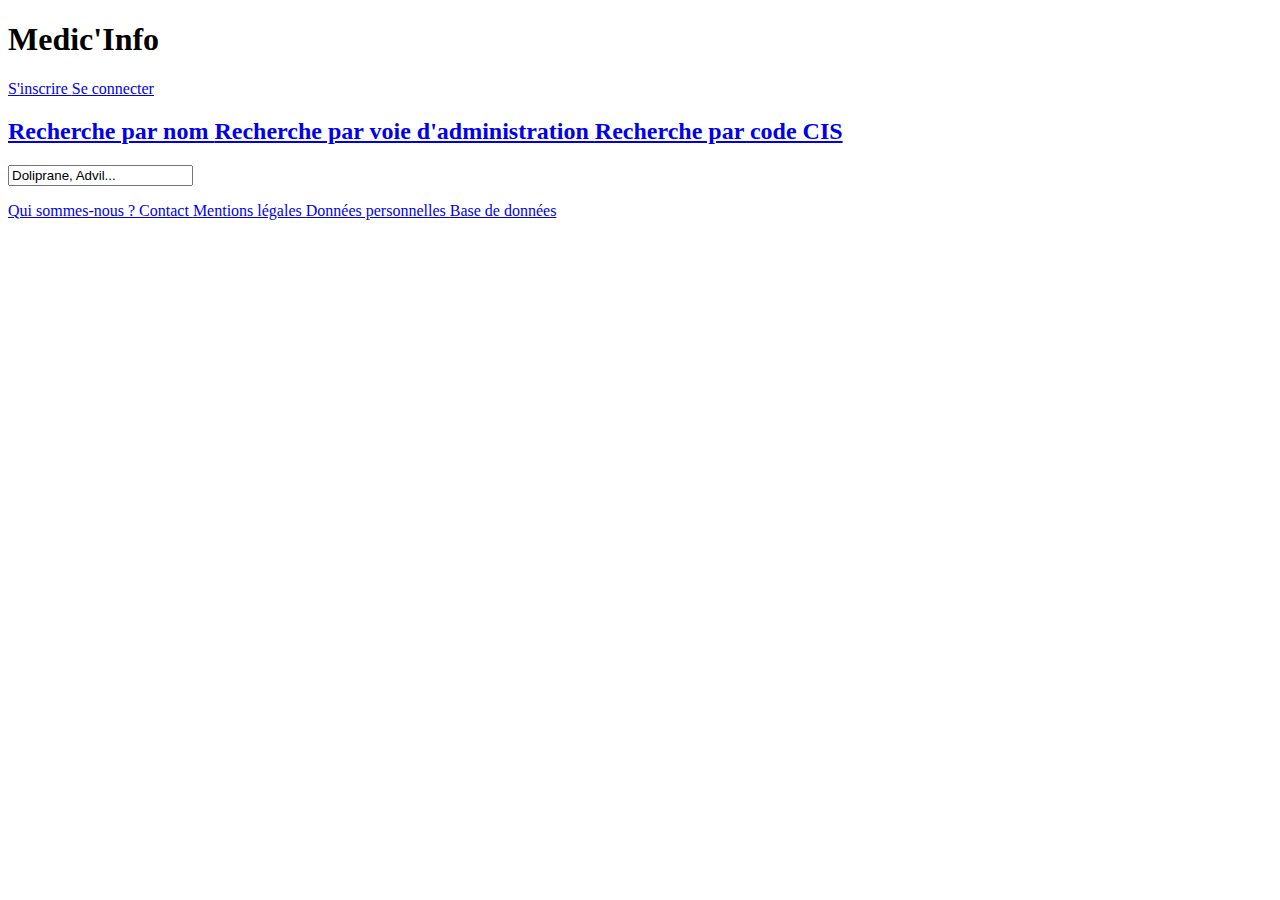
==== index.html @ b8542aae "page index.html" ====
<!DOCTYPE html>
<html>
	<head>
		<meta http-equiv="Content-Type"
		content="text/html; charset=UTF-8" />
		
		
		
		<title>Medic'Info</title>
	</head>
	
	<body>
	
	<h1> Medic'Info </h1>
	
	<p>
	<a 	href="inscription.php" >
			S'inscrire 
		</a>
	
	<a 	href="connexion.php" >
			Se connecter
		</a>
	</p>
	
	<h2>
	<a 	href="rechercheNom.php" >
			Recherche par nom 
		</a>
	
	<a 	href="rechercheVoieAdm.php" >
			 Recherche par voie d'administration 
		</a>
	
	<a 	href="rechercheCodeCIS.php" >
			 Recherche par code CIS
		</a>
	</h2>
	
	<form action="rechercheNom.php" method="get" autocomplete="off">
	<p>
		
		<input type="text" name="n" value="Doliprane, Advil..." />
	</p>
	</form>
	
	
	
	<p>
	<a 	href="quiSommesNous.php" >
			Qui sommes-nous ?
		</a>
	
	<a 	href="contact.php" >
			Contact
		</a>
	
	<a 	href="mentionLegales.php" >
			Mentions légales
		</a>
	
	<a 	href="donneesPersonnelles.php" >
			Données personnelles
		</a>
	
	<a 	href="baseDeDonnees.php" >
			Base de données
		</a>
	</p>
	
	</body>
	
</html>
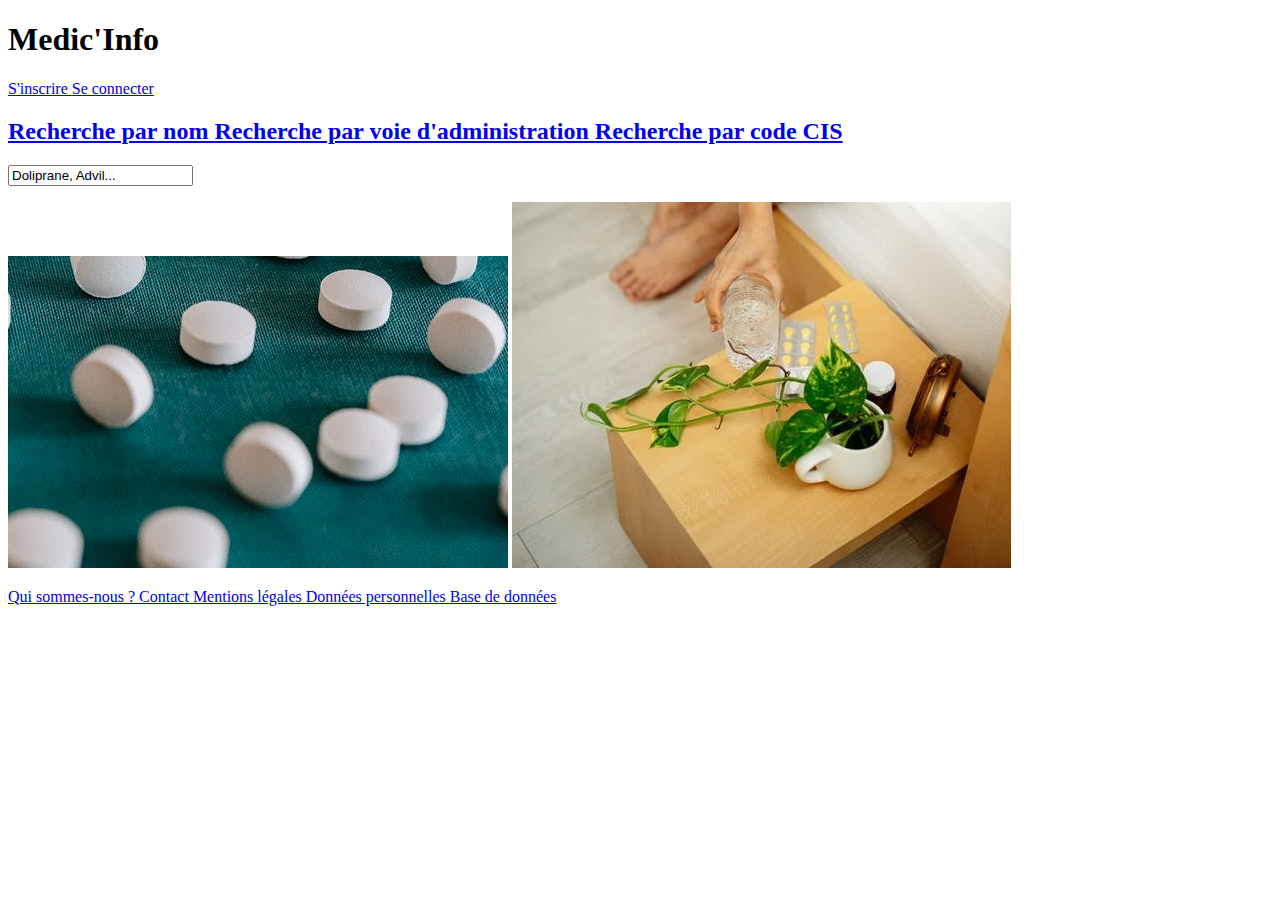
==== commit 36dc3f71: "modification index.html" ====
--- a/index.html
+++ b/index.html
@@ -45,6 +45,13 @@
 	</form>
 	
 	
+	<img src="médicament1.jpeg" 
+		alt ="Image accueil1" />
+		
+	<img src="médicament2.jpg" 
+		alt ="Image accueil2" />
+	
+	
 	
 	<p>
 	<a 	href="quiSommesNous.php" >
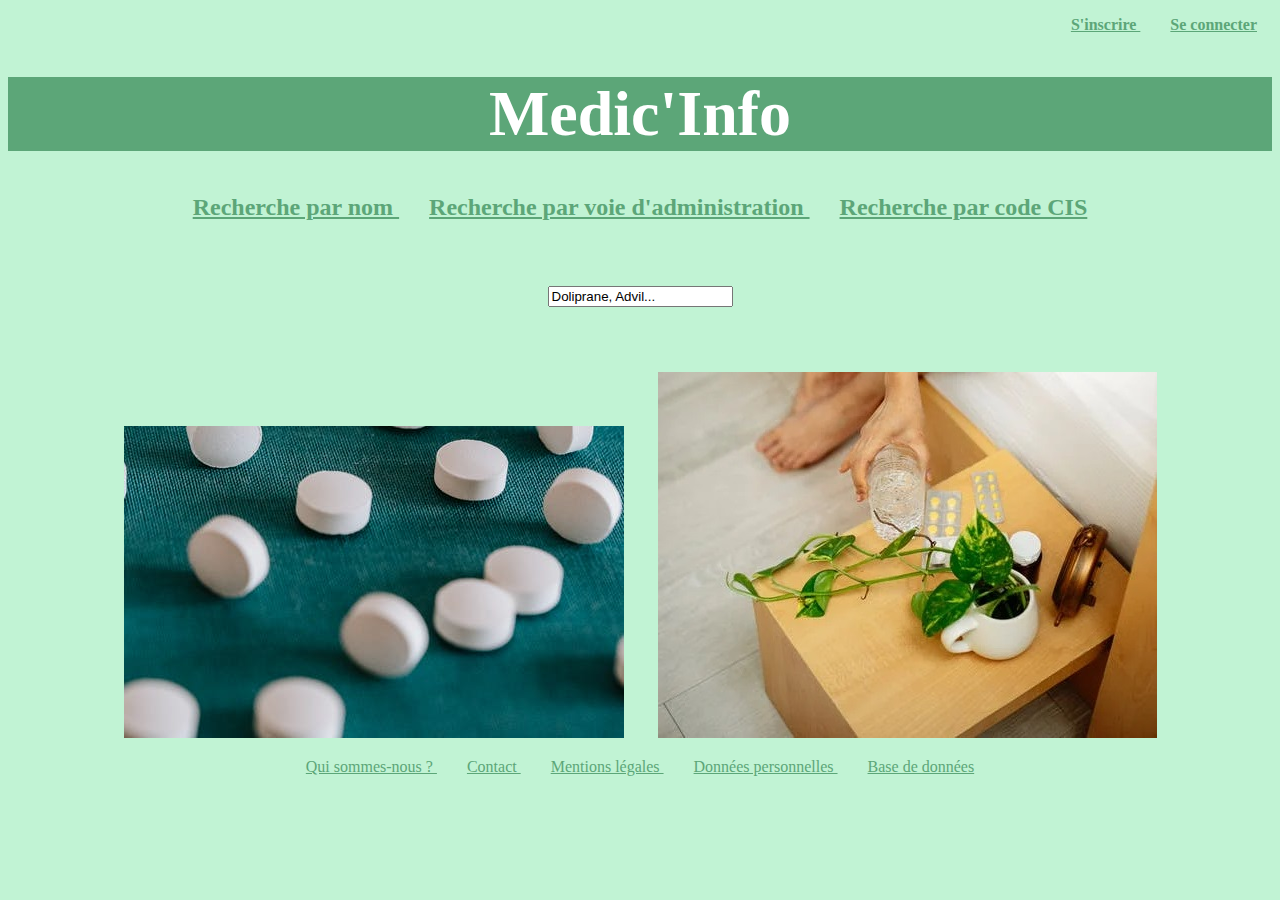
==== commit 96a565ff: "modification index et ajout css" ====
--- a/index.html
+++ b/index.html
@@ -4,16 +4,17 @@
 		<meta http-equiv="Content-Type"
 		content="text/html; charset=UTF-8" />
 		
+		<link rel="stylesheet" href="styles.css"
+		type="text/css" media="screen" />
 		
 		
 		<title>Medic'Info</title>
 	</head>
 	
 	<body>
+
 	
-	<h1> Medic'Info </h1>
-	
-	<p>
+	<p id="inscriptionConnexion">
 	<a 	href="inscription.php" >
 			S'inscrire 
 		</a>
@@ -22,6 +23,8 @@
 			Se connecter
 		</a>
 	</p>
+	
+		<h1> Medic'Info </h1>
 	
 	<h2>
 	<a 	href="rechercheNom.php" >
@@ -37,23 +40,23 @@
 		</a>
 	</h2>
 	
-	<form action="rechercheNom.php" method="get" autocomplete="off">
+	<form id='recherche' action="rechercheNom.php" method="get" autocomplete="off">
 	<p>
 		
 		<input type="text" name="n" value="Doliprane, Advil..." />
 	</p>
 	</form>
 	
-	
+	<div id='imagesIndex'>
 	<img src="médicament1.jpeg" 
 		alt ="Image accueil1" />
 		
 	<img src="médicament2.jpg" 
 		alt ="Image accueil2" />
 	
+	</div>
 	
-	
-	<p>
+	<p id='liensBas'>
 	<a 	href="quiSommesNous.php" >
 			Qui sommes-nous ?
 		</a>
--- a/styles.css
+++ b/styles.css
@@ -0,0 +1,45 @@
+html {
+	background-color : #c1f3d4;
+}
+
+h1 {
+	color : white;
+	text-align : center;
+	font-size : 4em;
+	background-color : #5ca678;
+}
+
+h2{
+	text-align : center;
+}
+
+#inscriptionConnexion{
+	color : #5ca678;
+	text-align : right;
+	font-weight : bold;
+}
+
+#recherche{
+	text-align : center;
+	margin-bottom : 65px;
+	margin-top : 65px;
+}
+
+#liensBas{
+	text-align : center;
+}
+
+#imagesIndex{
+	text-align : center;
+}
+
+img{
+	margin-left : 15px;
+	margin-right : 15px;
+}
+
+a{
+	margin-left : 15px;
+	margin-right : 15px;
+	color : #5ca678;
+}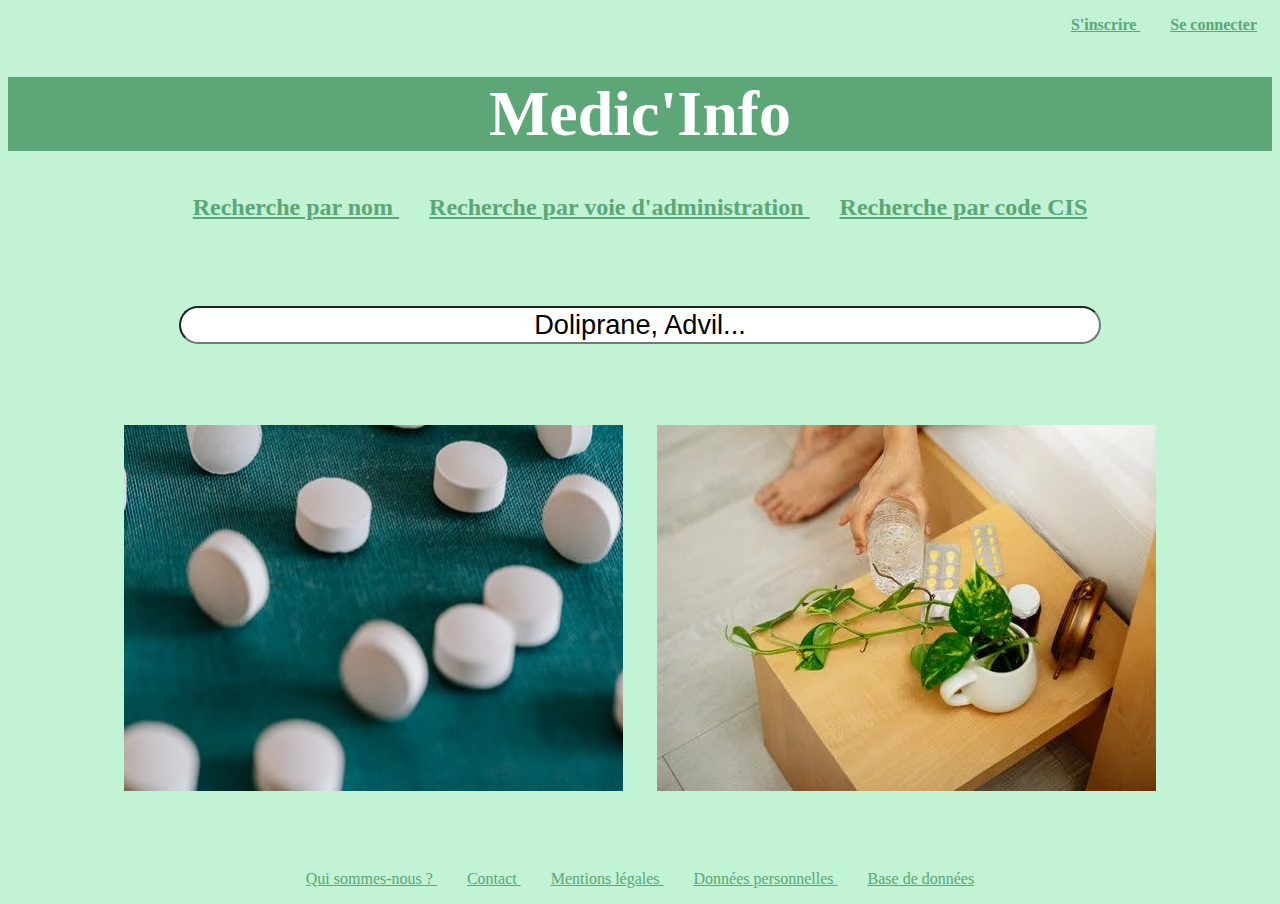
==== commit 98f00880: "modif index et css" ====
--- a/index.html
+++ b/index.html
@@ -40,16 +40,16 @@
 		</a>
 	</h2>
 	
-	<form id='recherche' action="rechercheNom.php" method="get" autocomplete="off">
+	<form action="rechercheNom.php" method="get" autocomplete="off">
 	<p>
 		
-		<input type="text" name="n" value="Doliprane, Advil..." />
+		<input id='recherche' type="text" name="n" value="Doliprane, Advil..."  size="55" />
 	</p>
 	</form>
 	
 	<div id='imagesIndex'>
 	<img src="médicament1.jpeg" 
-		alt ="Image accueil1" />
+		alt ="Image accueil1" height='366px' width='499px' />
 		
 	<img src="médicament2.jpg" 
 		alt ="Image accueil2" />
--- a/styles.css
+++ b/styles.css
@@ -19,13 +19,21 @@
 	font-weight : bold;
 }
 
+form{
+	text-align : center;
+	
+}
+
 #recherche{
 	text-align : center;
 	margin-bottom : 65px;
 	margin-top : 65px;
+	border-radius : 35px;
+	font-size : 1.7em;
 }
 
 #liensBas{
+	margin-top : 75px;
 	text-align : center;
 }
 
@@ -42,4 +50,5 @@
 	margin-left : 15px;
 	margin-right : 15px;
 	color : #5ca678;
-}+}
+
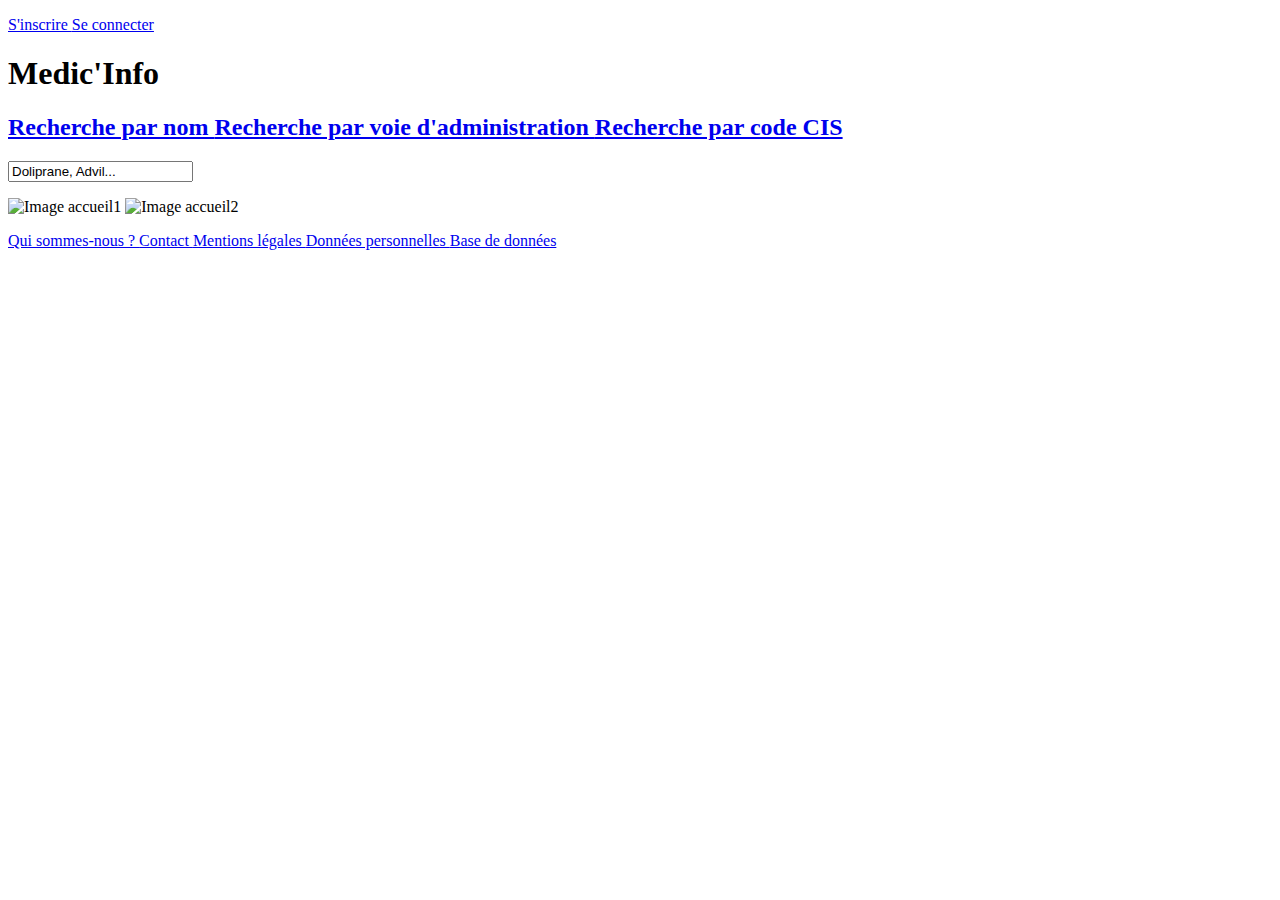
==== commit 5fbc1503: "quisommenous.html" ====
--- a/index.html
+++ b/index.html
@@ -4,7 +4,7 @@
 		<meta http-equiv="Content-Type"
 		content="text/html; charset=UTF-8" />
 		
-		<link rel="stylesheet" href="styles.css"
+		<link rel="stylesheet" href="style.css"
 		type="text/css" media="screen" />
 		
 		
@@ -40,16 +40,16 @@
 		</a>
 	</h2>
 	
-	<form action="rechercheNom.php" method="get" autocomplete="off">
+	<form id='recherche' action="rechercheNom.php" method="get" autocomplete="off">
 	<p>
 		
-		<input id='recherche' type="text" name="n" value="Doliprane, Advil..."  size="55" />
+		<input type="text" name="n" value="Doliprane, Advil..." />
 	</p>
 	</form>
 	
 	<div id='imagesIndex'>
 	<img src="médicament1.jpeg" 
-		alt ="Image accueil1" height='366px' width='499px' />
+		alt ="Image accueil1" />
 		
 	<img src="médicament2.jpg" 
 		alt ="Image accueil2" />
